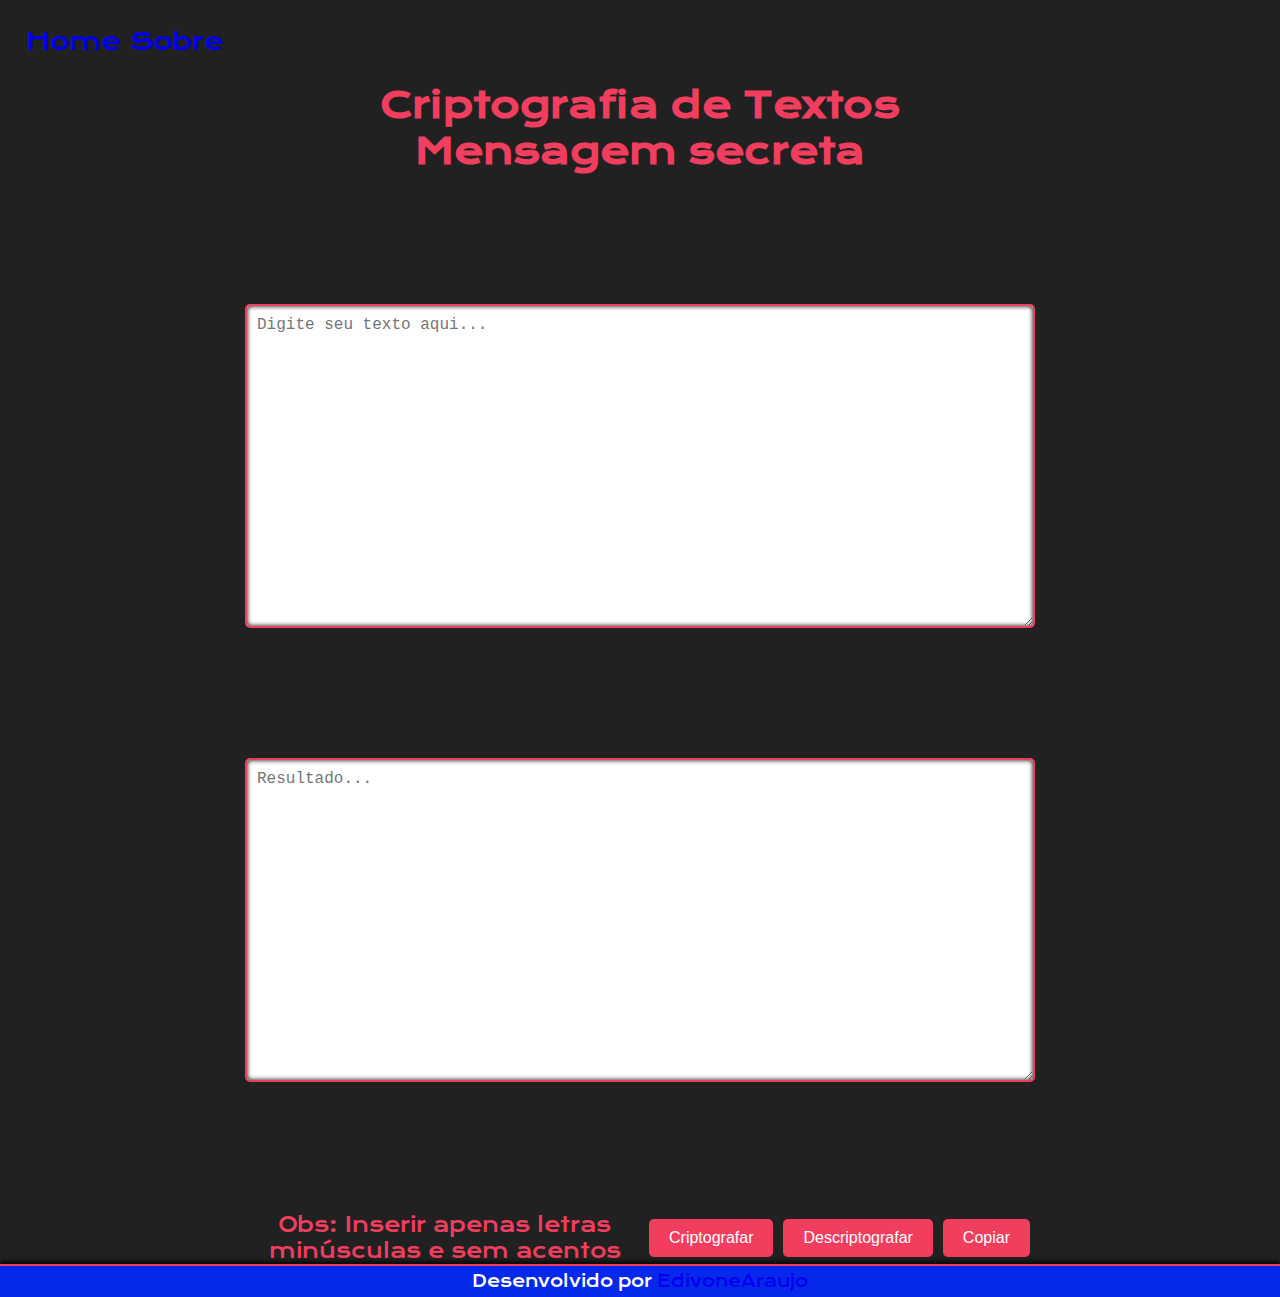
==== index.html @ acc837a2 "Add files via upload" ====
<!DOCTYPE html>
<html lang="pt-br">
<head>
    <meta charset="UTF-8">
    <meta name="viewport" content="width=device-width, initial-scale=1.0">
    <title>Criptografia de Textos</title>
    <link rel="stylesheet" href="style.css">
</head>
<body> 
    <header class="cabecalho">
        <nav class="cabecalho__menu">
            <a class="cabecalho__menu__link" href="index.html">Home</a>
            <a class="cabecalho__menu__link" href="about.html">Sobre</a>
        </nav>
    </header>
    <h1>Criptografia de Textos</h1>
    <h2>Mensagem secreta</h2>
    <div class="container">
        <div class="column">
            <textarea id="input-text" placeholder="Digite seu texto aqui..." rows="10"></textarea>
        </div>
        <div class="column">
            <textarea id="output-text" readonly placeholder="Resultado..." rows="10"></textarea>
        </div>
        <div class="button-container">
            <h2 class=" observacao__botao">Obs: Inserir apenas letras minúsculas e sem acentos</h2>
            <button id="encrypt-btn">Criptografar</button>
            <button id="decrypt-btn">Descriptografar</button>
            <button id="copy-btn">Copiar</button>
        </div>
    </div>
    <script src="script.js"></script>
</body>
<footer>
    <a>Desenvolvido por <a href="https://github.com/edivonearaujo">EdivoneAraujo</a>
</footer>
</html>
---- style.css ----
@import url('https://fonts.googleapis.com/css2?family=Krona+One&family=Montserrat:wght@400;600&display=swap');

:root {
    --cor-primaria: #0a0a0ae7;
    --cor-secundaria: #ffffff;
    --cor-terciaria: #f13e5f;
    --cor-quarta: #000000;
    --cor-footer: #0628eb;
    --cor-botao: #333;
    --cor-link: #d608ff;
}

* {
    margin: 0;
    padding: 0;
    text-decoration: none;
}

.cabecalho {
    padding: 2%;
    font-size: 12px;
    justify-content: center;
    font: var(--cor-terciaria)
}

body {
    display: flex;
    font-family: 'Krona One', sans-serif;
    background: var(--cor-primaria);
    background-size: cover;
    color: var(--cor-secundaria);
    font-size: 24px;
    flex-direction: column;
    max-height: 100vh;
}

h1, h2 {
    text-align: center;
    color: var(--cor-terciaria);
    font-size: 36px;
    gap: 5px;
}

.container {
    display: center;
    justify-content: column;
    align-items: center;
    width: 100%;
    max-width: 800px;
    margin: auto;
    gap: 3px;
}

.apresentacao {
    display: flex;
    align-items: center;
    color: var(--cor-secundaria);
    width: 60%;
    margin: 5%;
    font-size: 12px;
}

.apresentacao__conteudo__texto {
    display: flex;
    justify-content: center;
    align-items: center;
    color: var(--cor-secundaria);
    height: 15%;
    width: auto;
    font-size: 24px;
}

.column {
    display: flex;
    justify-content: space-between;
    margin: 130px 5px;
    gap: 1px;
}

textarea {
    width: 100%;
    height: 300px;
    padding: 10px;
    font-size: 16px;
    border: 2px solid var(--cor-terciaria);
    border-radius: 5px;
    box-shadow: inset 0 0 5px var(--cor-quarta);
}

footer {
    background-color:var(--cor-footer);
    padding: 5px 5px;
    text-align: center;
    font-size: 16px;
    border-top: 2px solid var(--cor-terciaria);
    box-shadow: 0 -2px 5px var(--cor-quarta);
    gap: 5px;
}

.button-container {
    display: flex;
    justify-content: space-between;
    margin-top: 5px;
    align-items: center;
}

.observacao__botao {
    font-family: 'Krona One', sans-serif;
    font-weight: 400;
    font-size: 20px;
}

button {
    background-color: var(--cor-terciaria);
    color: var(--cor-secundaria);
    border: none;
    padding: 10px 20px;
    font-size: 16px;
    cursor: pointer;
    border-radius: 5px;
    margin-right: 10px;
    transition: background-color 0.3s;
}

button:hover {
    background-color: var(--cor-quarta);
}

#output-text {
    background-color: var(--cor-secundaria);
    border: 2px solid var(--cor-terciaria);
    border-radius: 5px;
    padding: 10px;
    font-size: 16px;
}
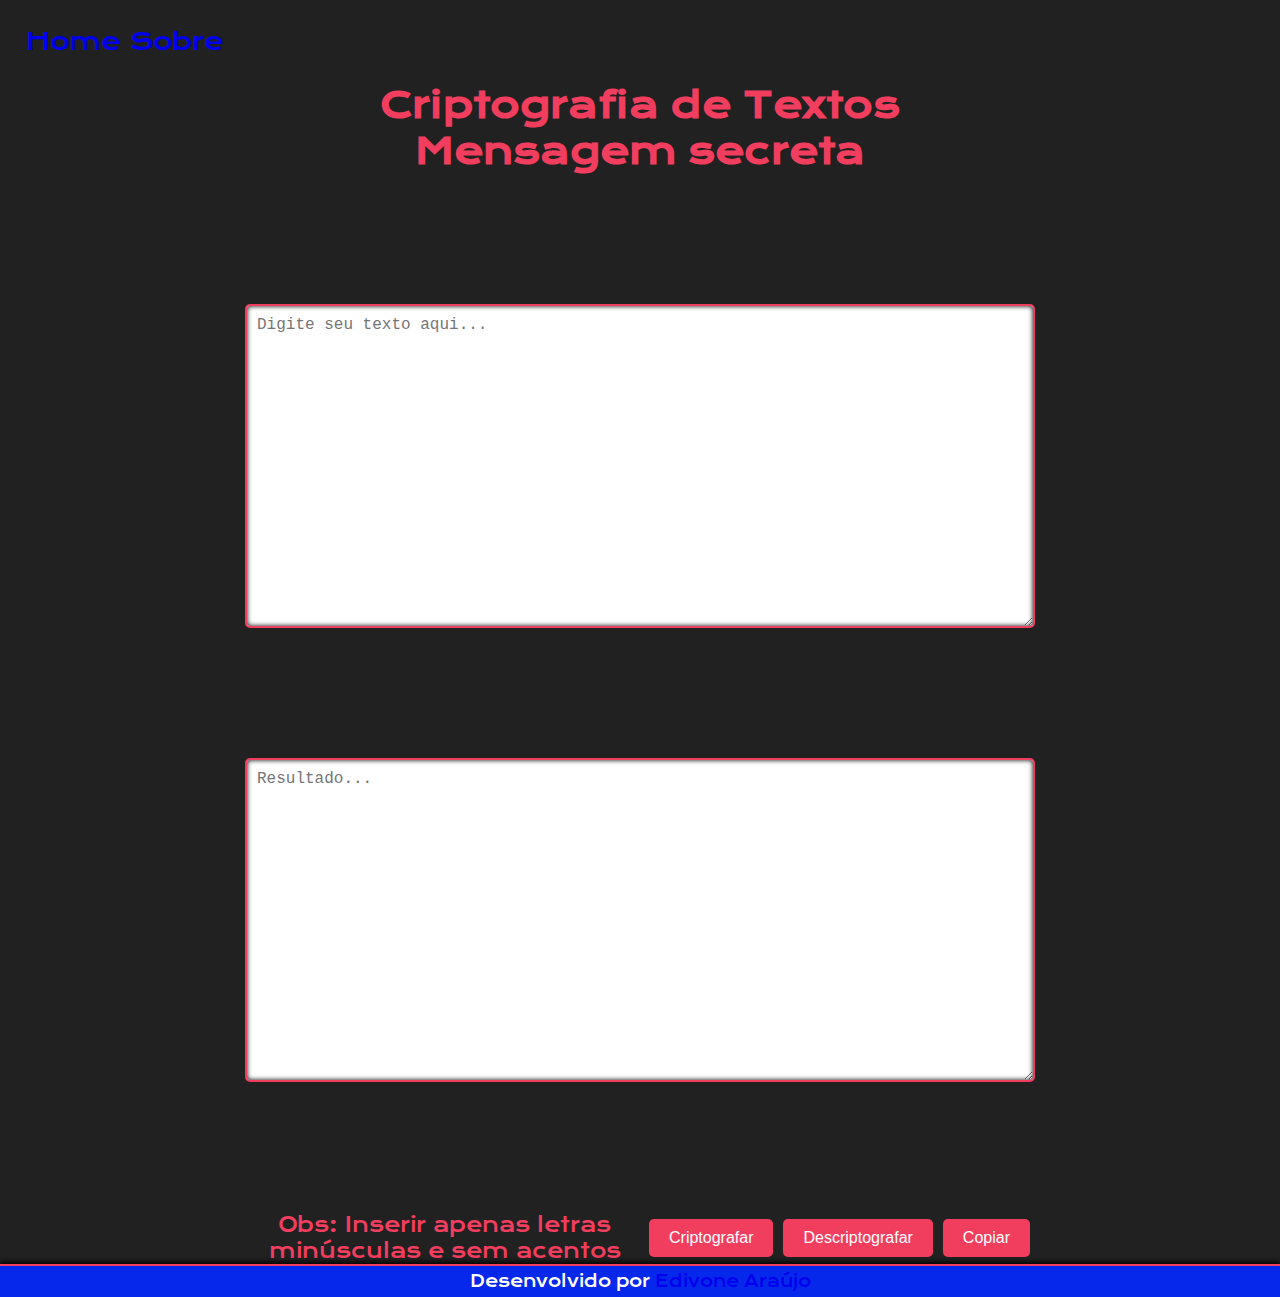
==== commit d99ca8c4: "Update index.html" ====
--- a/index.html
+++ b/index.html
@@ -24,15 +24,15 @@
         </div>
         <div class="button-container">
             <h2 class=" observacao__botao">Obs: Inserir apenas letras minúsculas e sem acentos</h2>
-            <button id="encrypt-btn">Criptografar</button>
-            <button id="decrypt-btn">Descriptografar</button>
-            <button id="copy-btn">Copiar</button>
+            <button type="button" class="encrypt-btn">Criptografar</button>
+            <button type="button" class="decrypt-btn">Descriptografar</button>
+            <button type="button" class="copy-btn">Copiar</button>
         </div>
     </div>
     <script src="script.js"></script>
 </body>
 <footer>
-    <a>Desenvolvido por <a href="https://github.com/edivonearaujo">EdivoneAraujo</a>
+    <a>Desenvolvido por <a href="https://github.com/edivonearaujo">Edivone Araújo</a>
 </footer>
 </html>
 
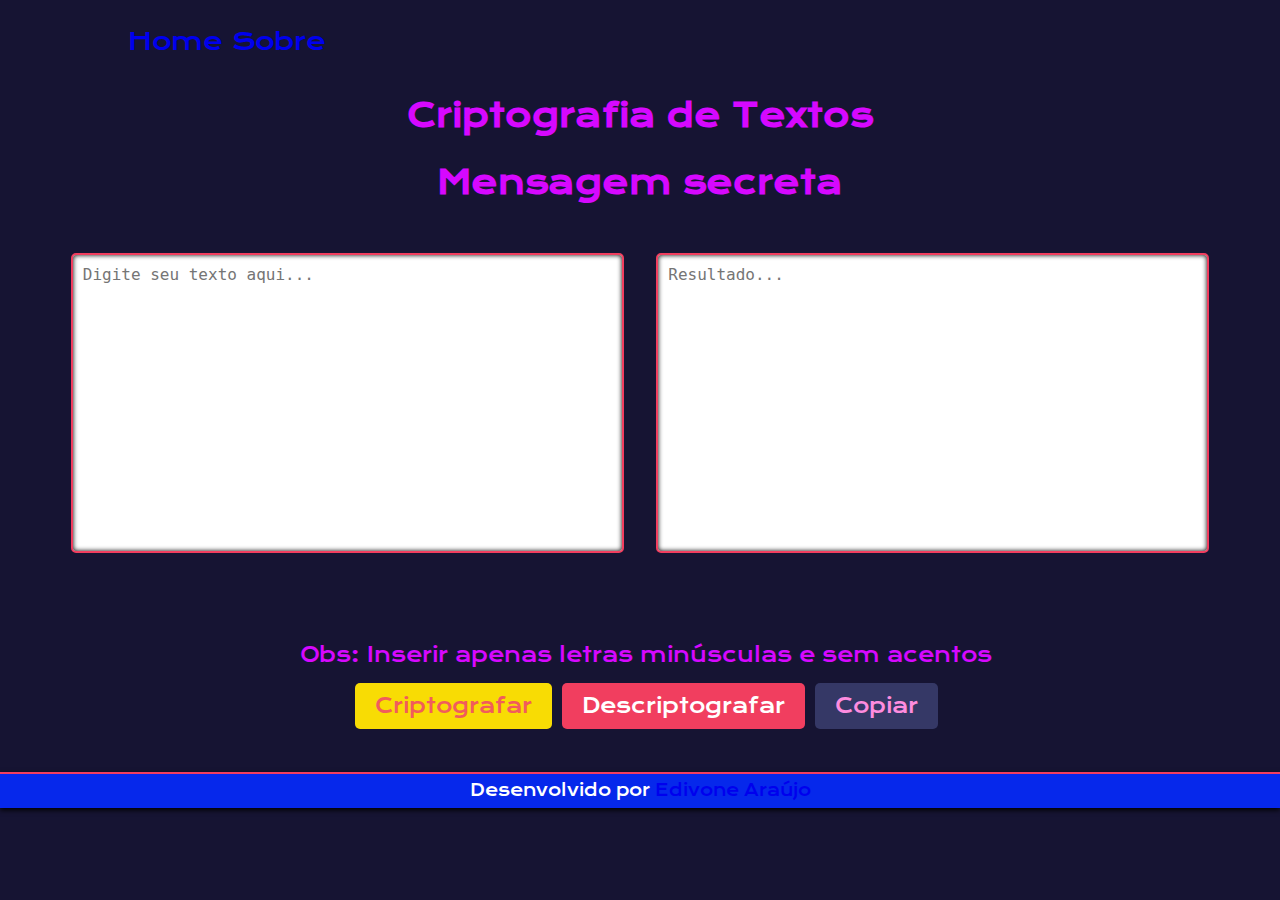
==== commit 79ad238d: "att" ====
--- a/index.html
+++ b/index.html
@@ -22,18 +22,15 @@
         <div class="column">
             <textarea id="output-text" readonly placeholder="Resultado..." rows="10"></textarea>
         </div>
-        <div class="button-container">
-            <h2 class=" observacao__botao">Obs: Inserir apenas letras minúsculas e sem acentos</h2>
+    </div>
+    <div class="button-container">
+            <h2 class="observacao__botao">Obs: Inserir apenas letras minúsculas e sem acentos</h2>
             <button type="button" class="encrypt-btn">Criptografar</button>
             <button type="button" class="decrypt-btn">Descriptografar</button>
             <button type="button" class="copy-btn">Copiar</button>
-        </div>
     </div>
-    <script src="script.js"></script>
+    <footer>
+        <a>Desenvolvido por <a href="https://github.com/edivonearaujo">Edivone Araújo</a></a>
+    </footer>
 </body>
-<footer>
-    <a>Desenvolvido por <a href="https://github.com/edivonearaujo">Edivone Araújo</a>
-</footer>
 </html>
-
-
--- a/style.css
+++ b/style.css
@@ -1,124 +1,141 @@
 @import url('https://fonts.googleapis.com/css2?family=Krona+One&family=Montserrat:wght@400;600&display=swap');
 
 :root {
-    --cor-primaria: #0a0a0ae7;
+    --cor-primaria: #0d0a2bf5;
     --cor-secundaria: #ffffff;
     --cor-terciaria: #f13e5f;
     --cor-quarta: #000000;
     --cor-footer: #0628eb;
     --cor-botao: #333;
     --cor-link: #d608ff;
+    --cor-crypt: #f8dc04;
+    --cor-descrypt: #7999a9;
+    --cor-copy: #353866;
+
+    --borderRadius: 2.25rem;
+
+    --font-face: 'Krona One', sans-serif;
 }
 
 * {
     margin: 0;
     padding: 0;
+    box-sizing: border-box;
     text-decoration: none;
 }
 
 .cabecalho {
-    padding: 2%;
-    font-size: 12px;
-    justify-content: center;
-    font: var(--cor-terciaria)
+    padding: 2% 10%;
+    font-size: 1.5rem; 
+    justify-content: center;
+    gap: 10px;
+    color: var(--cor-link);
 }
 
 body {
     display: flex;
-    font-family: 'Krona One', sans-serif;
+    flex-direction: column;
+    font-family: var(--font-face);
     background: var(--cor-primaria);
     background-size: cover;
     color: var(--cor-secundaria);
-    font-size: 24px;
-    flex-direction: column;
-    max-height: 100vh;
+    font-size: 1.5rem; 
+    min-height: 100%;
 }
 
 h1, h2 {
     text-align: center;
-    color: var(--cor-terciaria);
-    font-size: 36px;
-    gap: 5px;
+    color: var(--cor-link);
+    font-size: 2rem; 
+    margin: 1% 0; 
+}
+
+.container, .apresentacao {
+    display: flex;
+    width: 100%;
+    margin: 2% auto;
+    padding: 2%;
 }
 
 .container {
-    display: center;
-    justify-content: column;
+    justify-content: center;
     align-items: center;
-    width: 100%;
-    max-width: 800px;
-    margin: auto;
-    gap: 3px;
+    gap: 10px 8px;
+    margin: 0;
 }
 
 .apresentacao {
     display: flex;
     align-items: center;
-    color: var(--cor-secundaria);
-    width: 60%;
-    margin: 5%;
-    font-size: 12px;
+    justify-content: space-between;
+    color: var(--cor-secundaria);
+    font-size: 1rem; 
 }
 
 .apresentacao__conteudo__texto {
     display: flex;
-    justify-content: center;
-    align-items: center;
-    color: var(--cor-secundaria);
-    height: 15%;
-    width: auto;
-    font-size: 24px;
-}
-
-.column {
-    display: flex;
-    justify-content: space-between;
-    margin: 130px 5px;
-    gap: 1px;
+    color: var(--cor-secundaria);
+    font-size: larger;
+    width: 96%;
+    margin: 2%; 
+}
+
+.reponsive-img {
+    max-width: 35%;
+    height: auto;
+    display: block;
+    margin:auto;
 }
 
 textarea {
     width: 100%;
-    height: 300px;
+    height: 200px;
     padding: 10px;
-    font-size: 16px;
+    font-size: 1rem; 
     border: 2px solid var(--cor-terciaria);
     border-radius: 5px;
     box-shadow: inset 0 0 5px var(--cor-quarta);
-}
-
-footer {
-    background-color:var(--cor-footer);
-    padding: 5px 5px;
-    text-align: center;
-    font-size: 16px;
-    border-top: 2px solid var(--cor-terciaria);
-    box-shadow: 0 -2px 5px var(--cor-quarta);
-    gap: 5px;
+    resize: none;
+}
+
+.column {
+    display: flex;
+    justify-content: center;
+    width: 45%;
+    margin: 1%;
+    font-size: 1.5rem;
 }
 
 .button-container {
     display: flex;
-    justify-content: space-between;
+    justify-content: center;
+    align-items: center;
+    width: 95%;
     margin-top: 5px;
-    align-items: center;
+    flex-wrap: wrap;
+    margin: 3%;
 }
 
 .observacao__botao {
     font-family: 'Krona One', sans-serif;
     font-weight: 400;
-    font-size: 20px;
+    font-size: 1.25rem; 
+    text-align: center;
+    width: 100%;
+    margin-bottom: 10px;
 }
 
 button {
+    font-family: var(--font-face);
+    font-weight: 400;
+    font-size: 1.25rem;
     background-color: var(--cor-terciaria);
     color: var(--cor-secundaria);
     border: none;
     padding: 10px 20px;
-    font-size: 16px;
     cursor: pointer;
     border-radius: 5px;
-    margin-right: 10px;
+    margin: 5px;
     transition: background-color 0.3s;
 }
 
@@ -126,10 +143,80 @@
     background-color: var(--cor-quarta);
 }
 
+.encrypt-btn {
+    color: #f15c5c;
+    background: var(--cor-crypt);
+}
+
+.descrypt-btn {
+    color: #e7ff20;
+    background: var(--cor-descrypt);
+}
+
+.copy-btn {
+    color: #FE8CDF;
+    background: var(--cor-copy);
+}
+
 #output-text {
     background-color: var(--cor-secundaria);
-    border: 2px solid var(--cor-terciaria);
+    border: 0.125rem solid var(--cor-terciaria); 
     border-radius: 5px;
     padding: 10px;
-    font-size: 16px;
-}
+    font-size: 1rem;
+}
+
+footer {
+    background-color: var(--cor-footer);
+    padding: 0.5%;
+    text-align: center;
+    font-size: 1rem;
+    border-top: 2px solid var(--cor-terciaria); 
+    box-shadow: 0 2px 5px var(--cor-quarta); 
+}
+
+@media (max-width: 1400px) {
+    textarea {
+        height: 300px;
+    }
+
+    .apresentacao__conteudo__texto {
+        font-size: 1.25rem;
+    }
+
+    .responsive-img {
+        max-width: 60%;
+    }
+}
+
+@media (max-width: 900px) {
+    textarea {
+        height: 20%;
+    }
+
+    .apresentacao {
+        flex-direction: column;
+        width: 100%;
+    }
+
+    .responsive-img {
+        max-width: 60%; 
+    }
+
+    .container, .column {
+        flex-direction: row;
+        flex-wrap: wrap;
+        justify-content: center;
+    }
+
+    .button-container {
+        flex-direction: row;
+        justify-content: center;
+    }
+
+    .container {
+        flex-direction: row;
+        flex-wrap: wrap;
+        justify-content: center;
+    }
+}
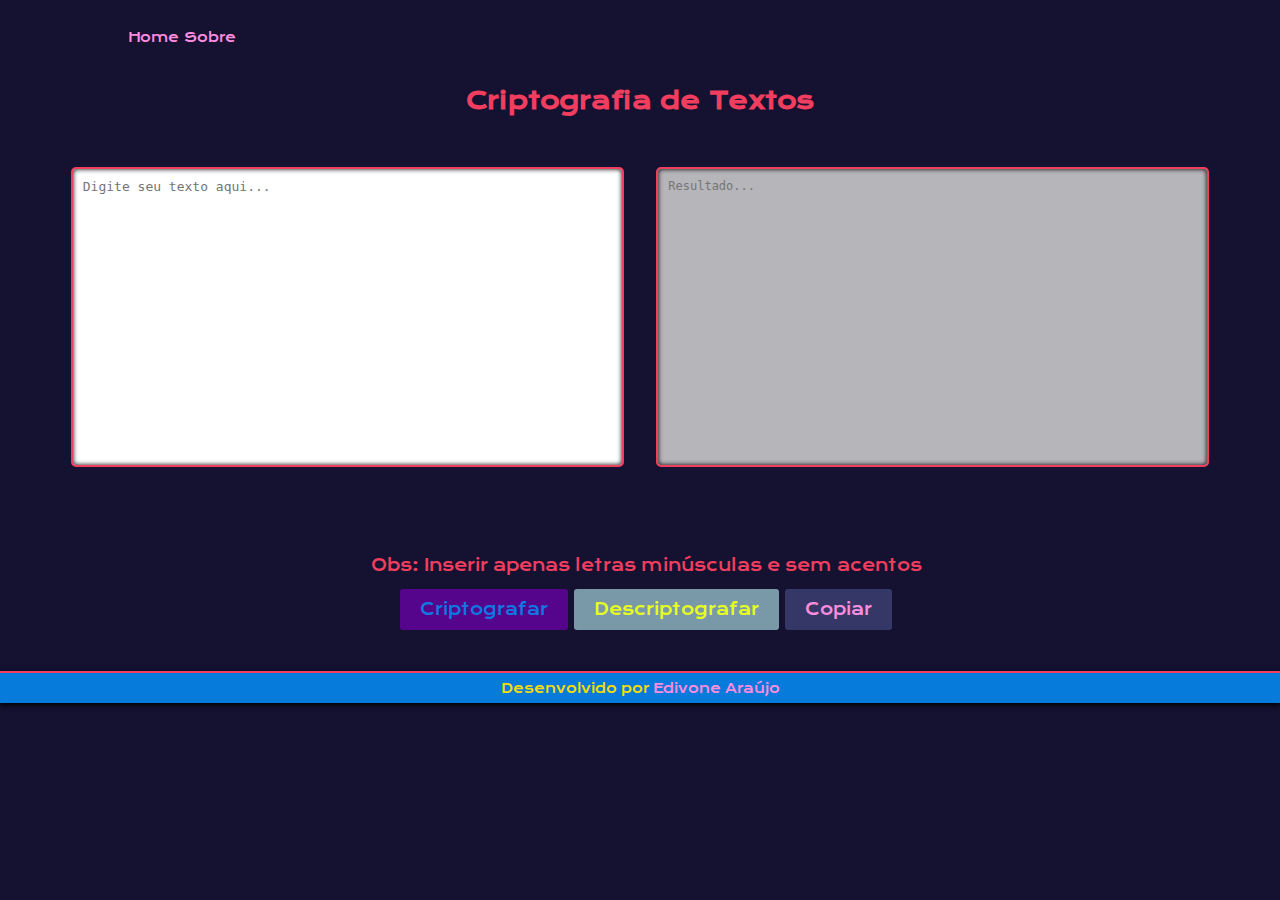
==== commit a433aecf: "Atualizando cores" ====
--- a/index.html
+++ b/index.html
@@ -14,7 +14,6 @@
         </nav>
     </header>
     <h1>Criptografia de Textos</h1>
-    <h2>Mensagem secreta</h2>
     <div class="container">
         <div class="column">
             <textarea id="input-text" placeholder="Digite seu texto aqui..." rows="10"></textarea>
@@ -24,13 +23,15 @@
         </div>
     </div>
     <div class="button-container">
-            <h2 class="observacao__botao">Obs: Inserir apenas letras minúsculas e sem acentos</h2>
-            <button type="button" class="encrypt-btn">Criptografar</button>
-            <button type="button" class="decrypt-btn">Descriptografar</button>
-            <button type="button" class="copy-btn">Copiar</button>
+        <h2 class="observacao__botao">Obs: Inserir apenas letras minúsculas e sem acentos</h2>
+        <button type="button" class="encrypt-btn">Criptografar</button>
+        <button type="button" class="decrypt-btn">Descriptografar</button>
+        <button type="button" class="copy-btn">Copiar</button>
     </div>
     <footer>
-        <a>Desenvolvido por <a href="https://github.com/edivonearaujo">Edivone Araújo</a></a>
+        Desenvolvido por <a href="https://github.com/edivonearaujo">Edivone Araújo</a>
     </footer>
+
+    <script src="script.js"></script>
 </body>
 </html>
--- a/style.css
+++ b/style.css
@@ -1,18 +1,19 @@
 @import url('https://fonts.googleapis.com/css2?family=Krona+One&family=Montserrat:wght@400;600&display=swap');
 
 :root {
-    --cor-primaria: #0d0a2bf5;
-    --cor-secundaria: #ffffff;
+    --cor-primaria: #0d0a2bf8;
+    --cor-secundaria: #d1d1d1da;
     --cor-terciaria: #f13e5f;
     --cor-quarta: #000000;
-    --cor-footer: #0628eb;
-    --cor-botao: #333;
-    --cor-link: #d608ff;
+    --cor-footer: #0684ebec;
     --cor-crypt: #f8dc04;
     --cor-descrypt: #7999a9;
     --cor-copy: #353866;
-
-    --borderRadius: 2.25rem;
+    --cor-pop: #FE8CDF;
+    --cor-active: #e7ff20;
+    --cor-crip:  #6f01afb7;
+
+    --borderRadius: 2.25rem; /* 36px */
 
     --font-face: 'Krona One', sans-serif;
 }
@@ -26,10 +27,14 @@
 
 .cabecalho {
     padding: 2% 10%;
-    font-size: 1.5rem; 
+    font-size: medium; /* 16px */
     justify-content: center;
     gap: 10px;
-    color: var(--cor-link);
+}
+
+.cabecalho__menu__link {
+    font-size: medium;
+    color: var(--cor-pop)
 }
 
 body {
@@ -39,15 +44,15 @@
     background: var(--cor-primaria);
     background-size: cover;
     color: var(--cor-secundaria);
-    font-size: 1.5rem; 
-    min-height: 100%;
+    font-size: medium; /* 24px */
+    max-height: 100vh;
 }
 
 h1, h2 {
     text-align: center;
-    color: var(--cor-link);
-    font-size: 2rem; 
-    margin: 1% 0; 
+    color: var(--cor-terciaria);
+    font-size: x-large; /* 32px */
+    margin: 1% 0; /* 10px */
 }
 
 .container, .apresentacao {
@@ -69,18 +74,18 @@
     align-items: center;
     justify-content: space-between;
     color: var(--cor-secundaria);
-    font-size: 1rem; 
+    font-size: medium; /* 16px */
 }
 
 .apresentacao__conteudo__texto {
     display: flex;
     color: var(--cor-secundaria);
-    font-size: larger;
+    font-size: large;
     width: 96%;
     margin: 2%; 
 }
 
-.reponsive-img {
+.responsive-img {
     max-width: 35%;
     height: auto;
     display: block;
@@ -91,7 +96,7 @@
     width: 100%;
     height: 200px;
     padding: 10px;
-    font-size: 1rem; 
+    font-size: medium; /* 16px */
     border: 2px solid var(--cor-terciaria);
     border-radius: 5px;
     box-shadow: inset 0 0 5px var(--cor-quarta);
@@ -102,8 +107,8 @@
     display: flex;
     justify-content: center;
     width: 45%;
-    margin: 1%;
-    font-size: 1.5rem;
+    margin: 1%; /* 24px */
+    font-size: x-large;
 }
 
 .button-container {
@@ -119,7 +124,7 @@
 .observacao__botao {
     font-family: 'Krona One', sans-serif;
     font-weight: 400;
-    font-size: 1.25rem; 
+    font-size: medium; /* 20px */
     text-align: center;
     width: 100%;
     margin-bottom: 10px;
@@ -128,14 +133,15 @@
 button {
     font-family: var(--font-face);
     font-weight: 400;
-    font-size: 1.25rem;
+    font-size: medium;
     background-color: var(--cor-terciaria);
     color: var(--cor-secundaria);
     border: none;
+    width: auto;
     padding: 10px 20px;
     cursor: pointer;
-    border-radius: 5px;
-    margin: 5px;
+    border-radius: 3px;
+    margin: 3px;
     transition: background-color 0.3s;
 }
 
@@ -144,17 +150,17 @@
 }
 
 .encrypt-btn {
-    color: #f15c5c;
-    background: var(--cor-crypt);
-}
-
-.descrypt-btn {
-    color: #e7ff20;
+    color: var(--cor-footer);
+    background: var(--cor-crip);
+}
+
+.decrypt-btn {
+    color: var(--cor-active);
     background: var(--cor-descrypt);
 }
 
 .copy-btn {
-    color: #FE8CDF;
+    color: var(--cor-pop);
     background: var(--cor-copy);
 }
 
@@ -163,33 +169,52 @@
     border: 0.125rem solid var(--cor-terciaria); 
     border-radius: 5px;
     padding: 10px;
-    font-size: 1rem;
+    font-size: small;
 }
 
 footer {
     background-color: var(--cor-footer);
     padding: 0.5%;
     text-align: center;
-    font-size: 1rem;
+    color: var(--cor-crypt);
+    font-size: small;
     border-top: 2px solid var(--cor-terciaria); 
     box-shadow: 0 2px 5px var(--cor-quarta); 
 }
 
+a {
+    color: var(--cor-pop);
+    transition: background-color 0.3s;
+}
+
+a:hover {
+    color: var(--cor-active);
+}
+
+
 @media (max-width: 1400px) {
+    .cabecalho__menu__link {
+        font-size: small;
+    }
+
     textarea {
         height: 300px;
     }
 
     .apresentacao__conteudo__texto {
-        font-size: 1.25rem;
+        font-size: medium;
     }
 
     .responsive-img {
-        max-width: 60%;
+        max-width: 40%;
     }
 }
 
 @media (max-width: 900px) {
+    .cabecalho__menu__link {
+        font-size: xx-small;
+    }
+
     textarea {
         height: 20%;
     }
@@ -199,8 +224,12 @@
         width: 100%;
     }
 
-    .responsive-img {
-        max-width: 60%; 
+    h1, h2 {
+        font-size: medium;
+    }
+
+    .apresentacao__conteudo__texto {
+        font-size: small;
     }
 
     .container, .column {
@@ -210,7 +239,7 @@
     }
 
     .button-container {
-        flex-direction: row;
+        flex-direction: column;
         justify-content: center;
     }
 
@@ -219,4 +248,19 @@
         flex-wrap: wrap;
         justify-content: center;
     }
-}
+
+    footer {
+        flex-direction: column;
+        align-items: center;
+        text-align: center;
+    }
+}
+
+@media (max-width: 500px) {
+    .apresentacao__conteudo__texto {
+        font-size: x-small;
+    }
+    h1, h2 {
+        font-size: small;
+    }
+}
